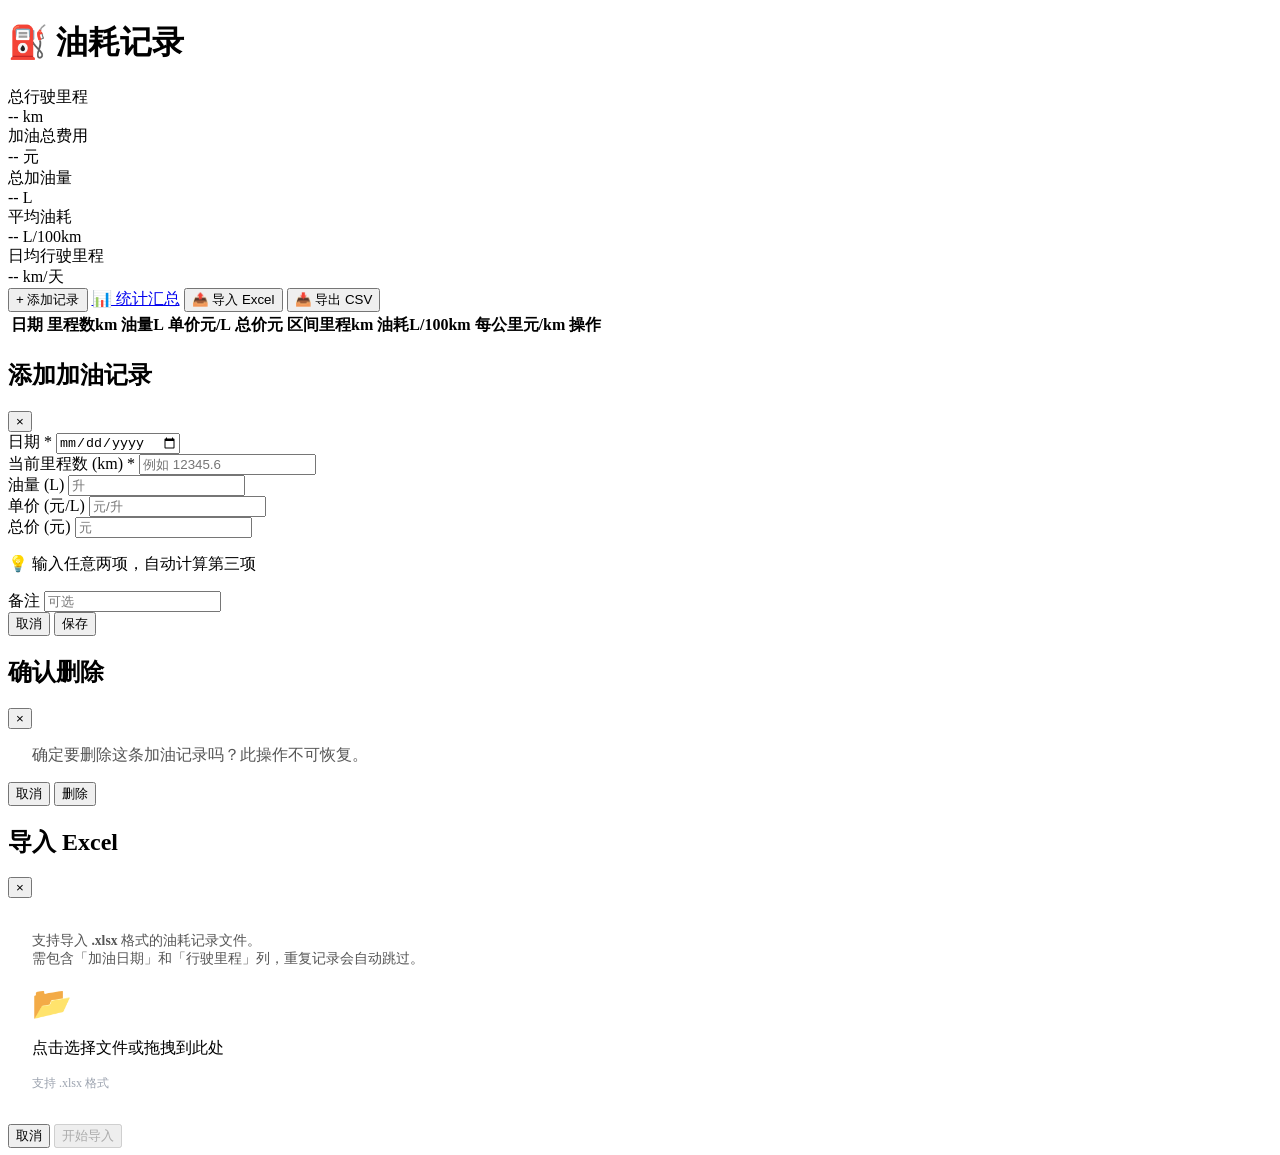
==== static/index.html @ 2fa613cc "first commit" ====
<!DOCTYPE html>
<html lang="zh-CN">
<head>
    <meta charset="UTF-8">
    <meta name="viewport" content="width=device-width, initial-scale=1.0">
    <title>油耗记录</title>
    <link rel="stylesheet" href="/style.css">
</head>
<body>
    <div class="container">
        <header>
            <h1>⛽ 油耗记录</h1>
        </header>

        <!-- 统计卡片 -->
        <div class="stats-grid" id="statsGrid">
            <div class="stat-card">
                <div class="stat-label">总行驶里程</div>
                <div class="stat-value" id="statMileage">-- km</div>
            </div>
            <div class="stat-card">
                <div class="stat-label">加油总费用</div>
                <div class="stat-value" id="statCost">-- 元</div>
            </div>
            <div class="stat-card">
                <div class="stat-label">总加油量</div>
                <div class="stat-value" id="statVolume">-- L</div>
            </div>
            <div class="stat-card">
                <div class="stat-label">平均油耗</div>
                <div class="stat-value" id="statConsumption">-- L/100km</div>
            </div>
            <div class="stat-card">
                <div class="stat-label">日均行驶里程</div>
                <div class="stat-value" id="statDaily">-- km/天</div>
            </div>
        </div>

        <!-- 操作栏 -->
        <div class="actions">
            <button class="btn btn-primary" onclick="openAddModal()">+ 添加记录</button>
            <a href="/summary.html" class="btn btn-secondary">📊 统计汇总</a>
            <button class="btn btn-secondary" onclick="openImportModal()">📤 导入 Excel</button>
            <button class="btn btn-secondary" onclick="exportCSV()">📥 导出 CSV</button>
        </div>

        <!-- 记录表格 -->
        <div class="table-wrapper">
            <table id="recordsTable">
                <thead>
                    <tr>
                        <th>日期</th>
                        <th>里程数<span class="unit">km</span></th>
                        <th>油量<span class="unit">L</span></th>
                        <th>单价<span class="unit">元/L</span></th>
                        <th>总价<span class="unit">元</span></th>
                        <th>区间里程<span class="unit">km</span></th>
                        <th>油耗<span class="unit">L/100km</span></th>
                        <th>每公里<span class="unit">元/km</span></th>
                        <th>操作</th>
                    </tr>
                </thead>
                <tbody id="recordsBody">
                </tbody>
            </table>
            <div class="empty-state" id="emptyState" style="display:none;">
                <p>暂无加油记录</p>
                <p class="sub">点击「添加记录」开始记录你的油耗</p>
            </div>
            <!-- 分页栏 -->
            <div class="pagination" id="pagination" style="display:none;">
                <div class="page-size-select">
                    <label>每页</label>
                    <select id="pageSizeSelect" onchange="onPageSizeChange()">
                        <option value="10">10</option>
                        <option value="20" selected>20</option>
                        <option value="30">30</option>
                        <option value="50">50</option>
                        <option value="100">100</option>
                    </select>
                    <label>条</label>
                </div>
                <div class="page-info" id="pageInfo"></div>
                <div class="page-btns">
                    <button class="btn btn-page" id="btnFirst" onclick="goToPage(1)" title="首页">&laquo;</button>
                    <button class="btn btn-page" id="btnPrev" onclick="goToPage(currentPage-1)" title="上一页">&lsaquo;</button>
                    <span class="page-numbers" id="pageNumbers"></span>
                    <button class="btn btn-page" id="btnNext" onclick="goToPage(currentPage+1)" title="下一页">&rsaquo;</button>
                    <button class="btn btn-page" id="btnLast" onclick="goToPage(totalPages)" title="末页">&raquo;</button>
                </div>
            </div>
        </div>
    </div>

    <!-- 添加/编辑弹窗 -->
    <div class="modal-overlay" id="modalOverlay" onclick="closeModal(event)">
        <div class="modal" onclick="event.stopPropagation()">
            <div class="modal-header">
                <h2 id="modalTitle">添加加油记录</h2>
                <button class="modal-close" onclick="closeModal()">&times;</button>
            </div>
            <form id="recordForm" onsubmit="handleSubmit(event)">
                <input type="hidden" id="editId" value="">
                <div class="form-group">
                    <label for="fDate">日期 <span class="required">*</span></label>
                    <input type="date" id="fDate" required>
                </div>
                <div class="form-group">
                    <label for="fMileage">当前里程数 (km) <span class="required">*</span></label>
                    <input type="number" id="fMileage" step="0.1" min="0" required placeholder="例如 12345.6">
                </div>
                <div class="form-row">
                    <div class="form-group">
                        <label for="fVolume">油量 (L)</label>
                        <input type="number" id="fVolume" step="0.01" min="0" placeholder="升" oninput="onFuelInput('volume')">
                    </div>
                    <div class="form-group">
                        <label for="fUnitPrice">单价 (元/L)</label>
                        <input type="number" id="fUnitPrice" step="0.01" min="0" placeholder="元/升" oninput="onFuelInput('unit_price')">
                    </div>
                    <div class="form-group">
                        <label for="fTotalPrice">总价 (元)</label>
                        <input type="number" id="fTotalPrice" step="0.01" min="0" placeholder="元" oninput="onFuelInput('total_price')">
                    </div>
                </div>
                <p class="form-hint">💡 输入任意两项，自动计算第三项</p>
                <div class="form-group">
                    <label for="fNote">备注</label>
                    <input type="text" id="fNote" placeholder="可选" maxlength="500">
                </div>
                <div class="form-actions">
                    <button type="button" class="btn btn-cancel" onclick="closeModal()">取消</button>
                    <button type="submit" class="btn btn-primary">保存</button>
                </div>
            </form>
        </div>
    </div>

    <!-- 删除确认弹窗 -->
    <div class="modal-overlay" id="deleteOverlay" onclick="closeDeleteModal(event)">
        <div class="modal modal-sm" onclick="event.stopPropagation()">
            <div class="modal-header">
                <h2>确认删除</h2>
                <button class="modal-close" onclick="closeDeleteModal()">&times;</button>
            </div>
            <p style="padding: 0 24px; color: #555;">确定要删除这条加油记录吗？此操作不可恢复。</p>
            <div class="form-actions">
                <button class="btn btn-cancel" onclick="closeDeleteModal()">取消</button>
                <button class="btn btn-danger" id="confirmDeleteBtn" onclick="confirmDelete()">删除</button>
            </div>
        </div>
    </div>

    <!-- 导入 Excel 弹窗 -->
    <div class="modal-overlay" id="importOverlay" onclick="closeImportModal(event)">
        <div class="modal modal-sm" onclick="event.stopPropagation()">
            <div class="modal-header">
                <h2>导入 Excel</h2>
                <button class="modal-close" onclick="closeImportModal()">&times;</button>
            </div>
            <div style="padding: 20px 24px;">
                <p style="font-size: 0.85rem; color: #555; margin-bottom: 16px;">
                    支持导入 <strong>.xlsx</strong> 格式的油耗记录文件。<br>
                    需包含「加油日期」和「行驶里程」列，重复记录会自动跳过。
                </p>
                <div class="file-upload-area" id="fileUploadArea">
                    <input type="file" id="importFile" accept=".xlsx,.xls" onchange="onFileSelected()" style="display:none;">
                    <div class="file-upload-prompt" id="filePrompt" onclick="document.getElementById('importFile').click()">
                        <span style="font-size: 2rem;">📂</span>
                        <p>点击选择文件或拖拽到此处</p>
                        <p class="sub" style="font-size: 0.75rem; color: #9ca3af;">支持 .xlsx 格式</p>
                    </div>
                    <div class="file-selected" id="fileSelected" style="display:none;">
                        <span>📄</span>
                        <span id="fileName"></span>
                        <button type="button" class="btn-remove-file" onclick="clearFile()">&times;</button>
                    </div>
                </div>
                <div id="importResult" style="display:none; margin-top: 12px;"></div>
            </div>
            <div class="form-actions">
                <button class="btn btn-cancel" onclick="closeImportModal()">取消</button>
                <button class="btn btn-primary" id="importBtn" onclick="doImport()" disabled>开始导入</button>
            </div>
        </div>
    </div>

    <script src="/app.js"></script>
</body>
</html>
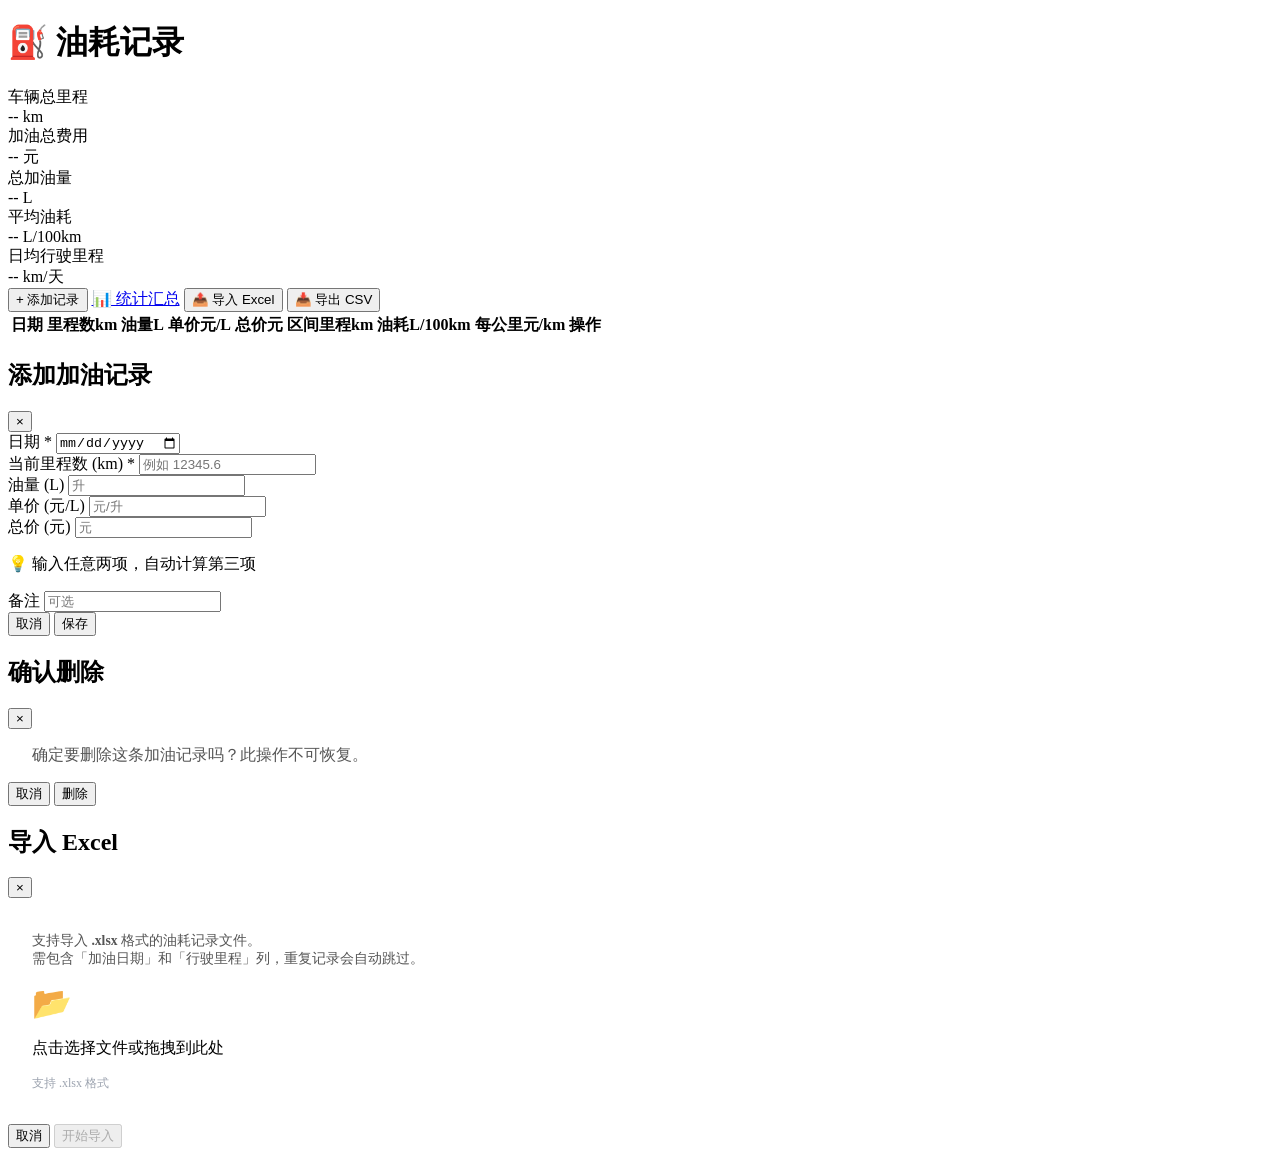
==== commit 5f721b4e: "feat: 优化里程显示" ====
--- a/static/index.html
+++ b/static/index.html
@@ -15,7 +15,7 @@
         <!-- 统计卡片 -->
         <div class="stats-grid" id="statsGrid">
             <div class="stat-card">
-                <div class="stat-label">总行驶里程</div>
+                <div class="stat-label">车辆总里程</div>
                 <div class="stat-value" id="statMileage">-- km</div>
             </div>
             <div class="stat-card">
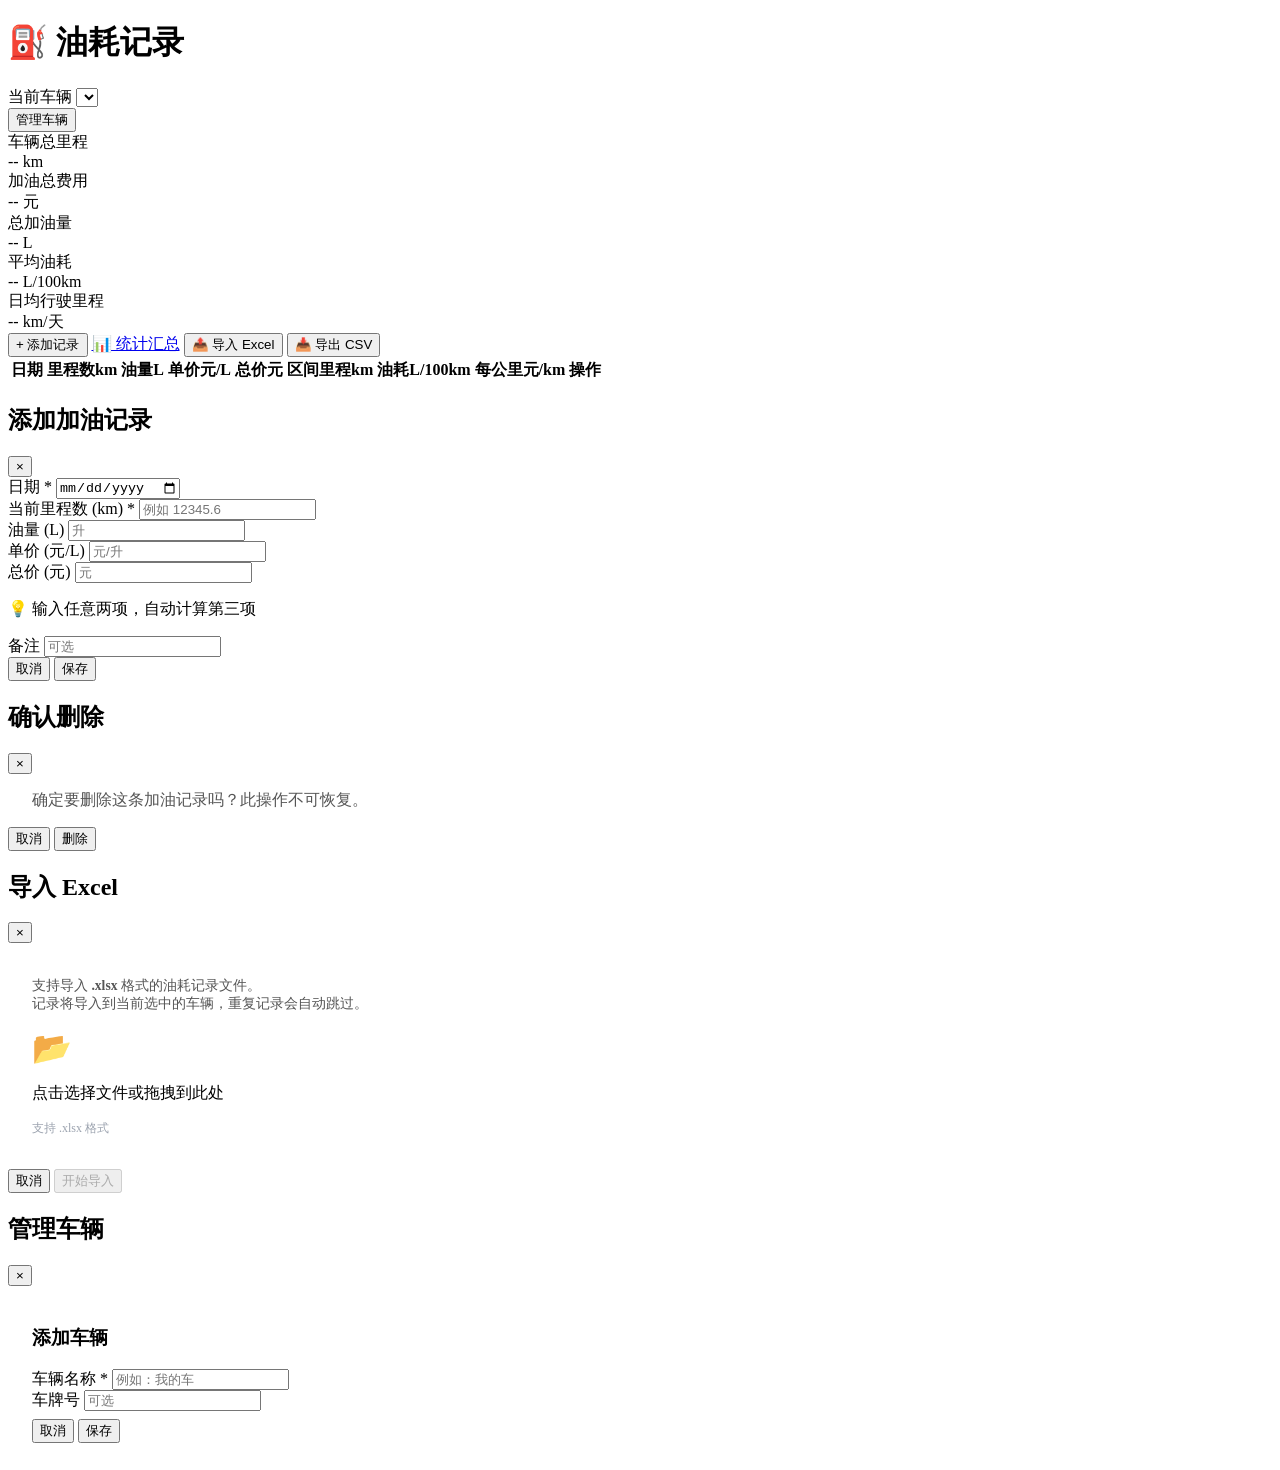
==== commit f8d09282: "feat: 1.支持多车辆管理 2.美化UI" ====
--- a/static/index.html
+++ b/static/index.html
@@ -11,6 +11,15 @@
         <header>
             <h1>⛽ 油耗记录</h1>
         </header>
+
+        <!-- 车辆选择栏 -->
+        <div class="vehicle-bar">
+            <div class="vehicle-select-group">
+                <label for="vehicleSelect">当前车辆</label>
+                <select id="vehicleSelect" onchange="onVehicleChange()"></select>
+            </div>
+            <button class="btn btn-secondary btn-sm" onclick="openVehicleModal()">管理车辆</button>
+        </div>
 
         <!-- 统计卡片 -->
         <div class="stats-grid" id="statsGrid">
@@ -60,14 +69,12 @@
                         <th>操作</th>
                     </tr>
                 </thead>
-                <tbody id="recordsBody">
-                </tbody>
+                <tbody id="recordsBody"></tbody>
             </table>
             <div class="empty-state" id="emptyState" style="display:none;">
                 <p>暂无加油记录</p>
                 <p class="sub">点击「添加记录」开始记录你的油耗</p>
             </div>
-            <!-- 分页栏 -->
             <div class="pagination" id="pagination" style="display:none;">
                 <div class="page-size-select">
                     <label>每页</label>
@@ -82,17 +89,17 @@
                 </div>
                 <div class="page-info" id="pageInfo"></div>
                 <div class="page-btns">
-                    <button class="btn btn-page" id="btnFirst" onclick="goToPage(1)" title="首页">&laquo;</button>
-                    <button class="btn btn-page" id="btnPrev" onclick="goToPage(currentPage-1)" title="上一页">&lsaquo;</button>
+                    <button class="btn btn-page" id="btnFirst" onclick="goToPage(1)">&laquo;</button>
+                    <button class="btn btn-page" id="btnPrev" onclick="goToPage(currentPage-1)">&lsaquo;</button>
                     <span class="page-numbers" id="pageNumbers"></span>
-                    <button class="btn btn-page" id="btnNext" onclick="goToPage(currentPage+1)" title="下一页">&rsaquo;</button>
-                    <button class="btn btn-page" id="btnLast" onclick="goToPage(totalPages)" title="末页">&raquo;</button>
-                </div>
-            </div>
-        </div>
-    </div>
-
-    <!-- 添加/编辑弹窗 -->
+                    <button class="btn btn-page" id="btnNext" onclick="goToPage(currentPage+1)">&rsaquo;</button>
+                    <button class="btn btn-page" id="btnLast" onclick="goToPage(totalPages)">&raquo;</button>
+                </div>
+            </div>
+        </div>
+    </div>
+
+    <!-- 添加/编辑记录弹窗 -->
     <div class="modal-overlay" id="modalOverlay" onclick="closeModal(event)">
         <div class="modal" onclick="event.stopPropagation()">
             <div class="modal-header">
@@ -146,7 +153,7 @@
             <p style="padding: 0 24px; color: #555;">确定要删除这条加油记录吗？此操作不可恢复。</p>
             <div class="form-actions">
                 <button class="btn btn-cancel" onclick="closeDeleteModal()">取消</button>
-                <button class="btn btn-danger" id="confirmDeleteBtn" onclick="confirmDelete()">删除</button>
+                <button class="btn btn-danger" onclick="confirmDelete()">删除</button>
             </div>
         </div>
     </div>
@@ -161,7 +168,7 @@
             <div style="padding: 20px 24px;">
                 <p style="font-size: 0.85rem; color: #555; margin-bottom: 16px;">
                     支持导入 <strong>.xlsx</strong> 格式的油耗记录文件。<br>
-                    需包含「加油日期」和「行驶里程」列，重复记录会自动跳过。
+                    记录将导入到当前选中的车辆，重复记录会自动跳过。
                 </p>
                 <div class="file-upload-area" id="fileUploadArea">
                     <input type="file" id="importFile" accept=".xlsx,.xls" onchange="onFileSelected()" style="display:none;">
@@ -185,6 +192,35 @@
         </div>
     </div>
 
+    <!-- 车辆管理弹窗 -->
+    <div class="modal-overlay" id="vehicleOverlay" onclick="closeVehicleModal(event)">
+        <div class="modal" onclick="event.stopPropagation()">
+            <div class="modal-header">
+                <h2>管理车辆</h2>
+                <button class="modal-close" onclick="closeVehicleModal()">&times;</button>
+            </div>
+            <div style="padding: 20px 24px;">
+                <div id="vehicleList"></div>
+                <div class="vehicle-add-form" id="vehicleAddForm">
+                    <h3 id="vehicleFormTitle">添加车辆</h3>
+                    <input type="hidden" id="vEditId" value="">
+                    <div class="form-group">
+                        <label>车辆名称 <span class="required">*</span></label>
+                        <input type="text" id="vName" placeholder="例如：我的车" required maxlength="100">
+                    </div>
+                    <div class="form-group">
+                        <label>车牌号</label>
+                        <input type="text" id="vPlate" placeholder="可选" maxlength="20">
+                    </div>
+                    <div class="form-actions" style="padding: 8px 0 0;">
+                        <button type="button" class="btn btn-cancel" onclick="resetVehicleForm()">取消</button>
+                        <button type="button" class="btn btn-primary" onclick="saveVehicle()">保存</button>
+                    </div>
+                </div>
+            </div>
+        </div>
+    </div>
+
     <script src="/app.js"></script>
 </body>
 </html>
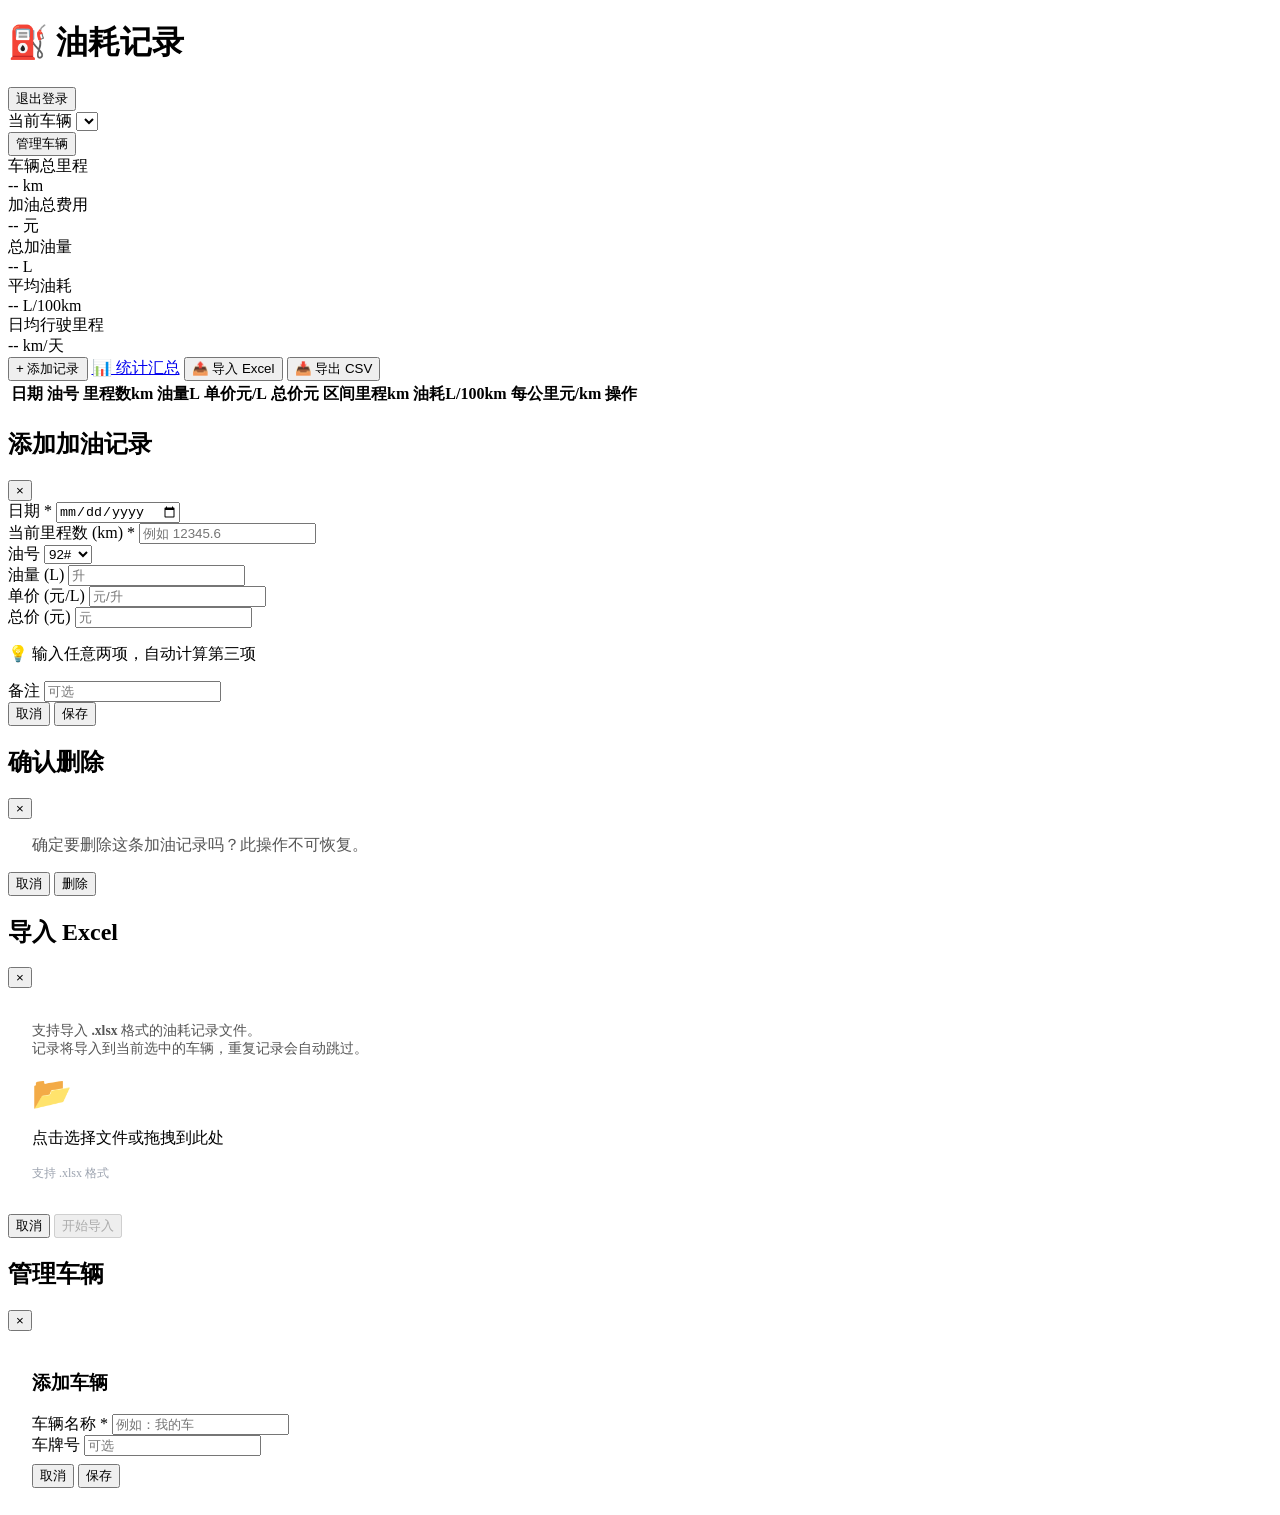
==== commit 8d68a347: "feat: 1.增加用户管理 2.增加汽油标号" ====
--- a/static/index.html
+++ b/static/index.html
@@ -10,6 +10,10 @@
     <div class="container">
         <header>
             <h1>⛽ 油耗记录</h1>
+            <div class="user-bar">
+                <span id="currentUser"></span>
+                <button class="btn btn-secondary btn-sm" onclick="logout()">退出登录</button>
+            </div>
         </header>
 
         <!-- 车辆选择栏 -->
@@ -59,6 +63,7 @@
                 <thead>
                     <tr>
                         <th>日期</th>
+                        <th>油号</th>
                         <th>里程数<span class="unit">km</span></th>
                         <th>油量<span class="unit">L</span></th>
                         <th>单价<span class="unit">元/L</span></th>
@@ -116,6 +121,15 @@
                     <label for="fMileage">当前里程数 (km) <span class="required">*</span></label>
                     <input type="number" id="fMileage" step="0.1" min="0" required placeholder="例如 12345.6">
                 </div>
+                <div class="form-group">
+                    <label for="fFuelType">油号</label>
+                    <select id="fFuelType">
+                        <option value="92#" selected>92#</option>
+                        <option value="95#">95#</option>
+                        <option value="98#">98#</option>
+                        <option value="柴油">柴油</option>
+                    </select>
+                </div>
                 <div class="form-row">
                     <div class="form-group">
                         <label for="fVolume">油量 (L)</label>
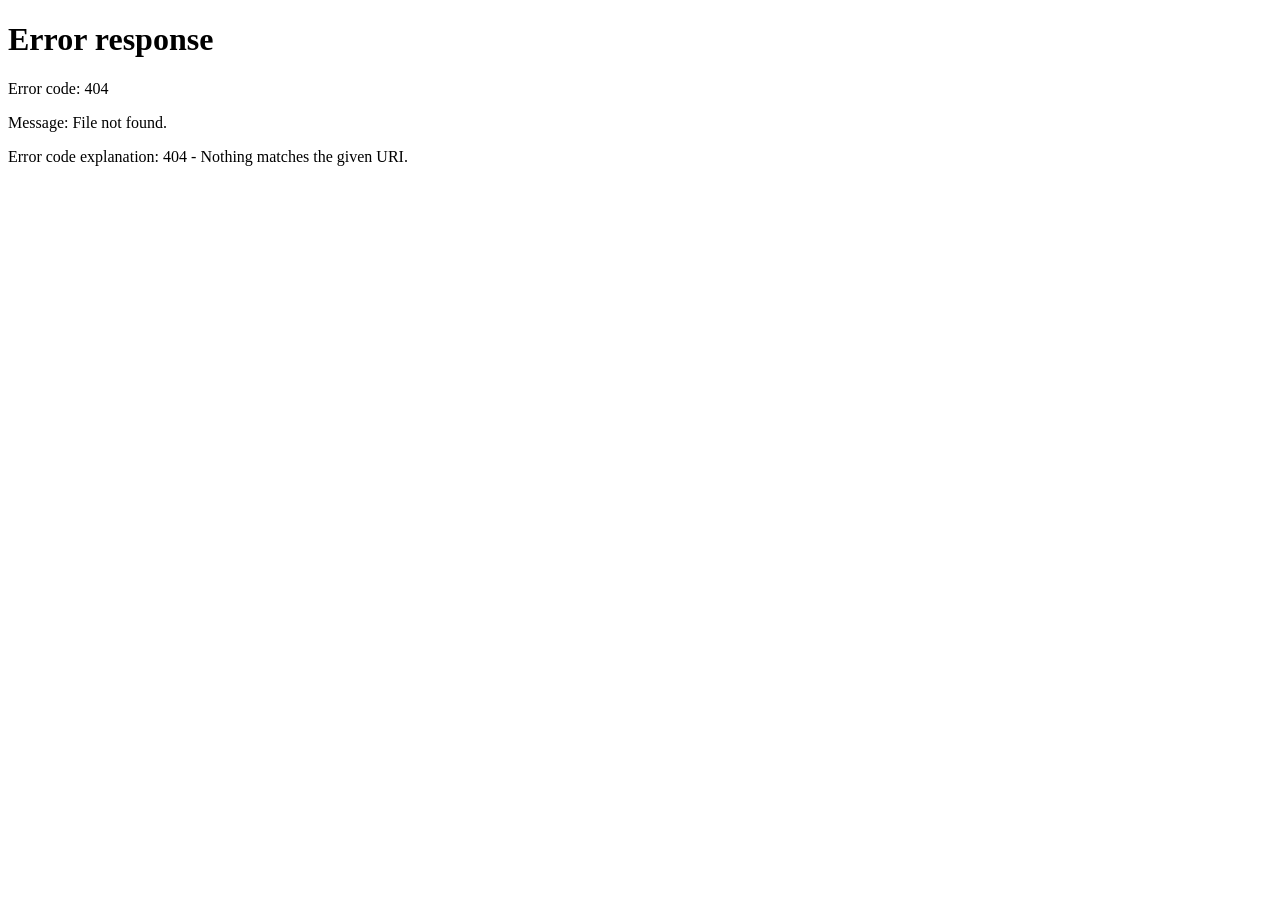
==== commit fbe555c2: "feat: 修复页面不对的bug" ====
--- a/static/index.html
+++ b/static/index.html
@@ -5,6 +5,11 @@
     <meta name="viewport" content="width=device-width, initial-scale=1.0">
     <title>油耗记录</title>
     <link rel="stylesheet" href="/style.css">
+    <script>
+        if (!localStorage.getItem("fuel_token")) {
+            window.location.href = "/login.html";
+        }
+    </script>
 </head>
 <body>
     <div class="container">
